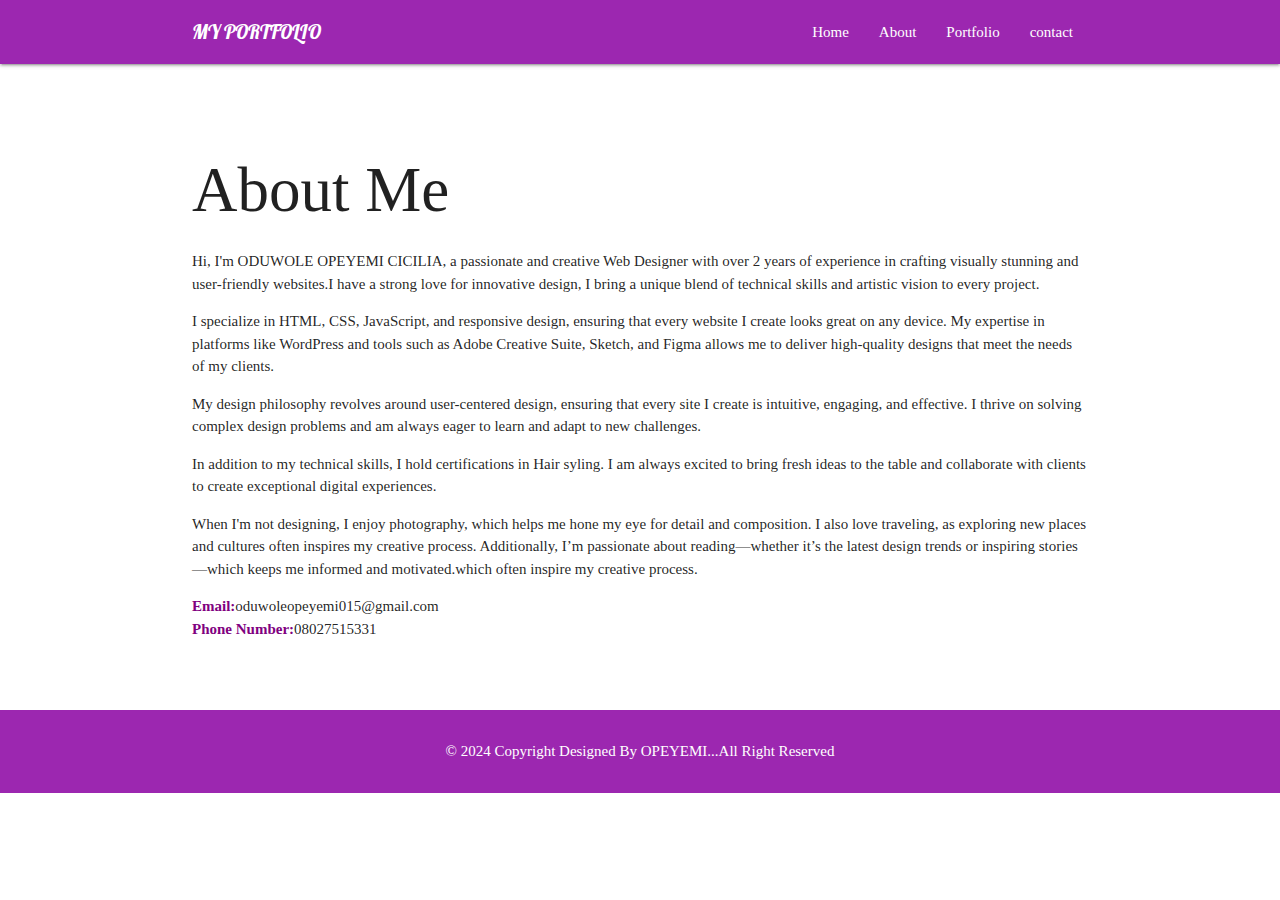
==== about.html @ 5d1f8eb0 "first commit" ====
<!DOCTYPE html>
<html lang="en">
<head>
  <title>Portfolio</title>
  <link rel="stylesheet" href="css/materialize.min.css">
  <link href="https://fonts.googleapis.com/icon?family=Material+Icons" rel="stylesheet">
  <link rel="stylesheet" href="https://use.fontawesome.com/releases/v5.0.13/css/all.css" integrity="sha384-DNOHZ68U8hZfKXOrtjWvjxusGo9WQnrNx2sqG0tfsghAvtVlRW3tvkXWZh58N9jp" crossorigin="anonymous">
<link rel="stylesheet" href="style.css">
<link rel="preconnect" href="https://fonts.googleapis.com">
<link rel="preconnect" href="https://fonts.gstatic.com" crossorigin>
<link href="https://fonts.googleapis.com/css2?family=Lobster&display=swap" rel="stylesheet">

<style>
    nav .brand-logo{
font-family: "Lobster", sans-serif;
font-size: 20px;
  }
</style>
</head>

<body>
  
 
  <nav class="nav-wraper purple">
    <div class="container">
   <a href="#" class="brand-logo"> MY PORTFOLIO<title></title></a>
   <a href="#" class="sidenav-trigger" data-target="mobile link"><i class="material-icons">menu</i></a>
        <ul class="right hide-on-med-and-down">
          <li><a href="index.html">Home</a></li>
          <li><a href="about.html">About</a></li>
          <li><a href="portfolio.html">Portfolio</a></li>
          <li><a href="contact.html">contact</a></li>
            </ul>
      
      </div>
      </nav>
       <ul class="sidenav" id="mobile link">
        <li><a href="index.html">Home</a></li>
        <li><a href="about.html">About</a></li>
        <li><a href="portfolio.html">Portfolio</a></li>
        <li><a href="contact.html">contact</a></li>
  
       </ul>


<section id="about" style="padding-top: 50px; padding-bottom: 50px" height="5000">
  <div class="container">
    <h1>About Me</h1>
    <p>Hi, I'm ODUWOLE OPEYEMI CICILIA, a passionate and creative Web Designer with over 2 years of experience in crafting visually stunning and user-friendly websites.I have a strong love for innovative design, I bring a unique blend of technical skills and artistic vision to every project.
    
      <p>I specialize in HTML, CSS, JavaScript, and responsive design, ensuring that every website I create looks great on any device. My expertise in platforms like WordPress and tools such as Adobe Creative Suite, Sketch, and Figma allows me to deliver high-quality designs that meet the needs of my clients.</p>
      
      <p>My design philosophy revolves around user-centered design, ensuring that every site I create is intuitive, engaging, and effective. I thrive on solving complex design problems and am always eager to learn and adapt to new challenges.
      </p>
      <p>In addition to my technical skills, I hold certifications in Hair syling. I am always excited to bring fresh ideas to the table and collaborate with clients to create exceptional digital experiences.
      </p>
    <p>When I'm not designing,  I enjoy photography, which helps me hone my eye for detail and composition. I also love traveling, as exploring new places and cultures often inspires my creative process. Additionally, I’m passionate about reading—whether it’s the latest design trends or inspiring stories—which keeps me informed and motivated.which often inspire my creative process.
    </p>         
      </p>

      <div class="row">
        <div class=""><span style="color: purple; font-weight: bold;">Email:</span>oduwoleopeyemi015@gmail.com</div>
        <div class=""><span style="color: purple; font-weight: bold;">Phone Number:</span>08027515331</div>
      </div>
</div>
</section>

      <div class="footer-copyright purple" style="padding: 30px;">
        <div class="container white-text center-align">
          © 2024 Copyright Designed By OPEYEMI...All Right Reserved
        </div>
      </div>
      
      

       
 <script src="js/jquery.js"></script>
<script src="js/materialize.min.js"></script>
<script>


  $(document).ready(function(){

    $('.sidenav').sidenav();
    $('.materialboxed').materialbox();
    $('.parallax').parallax();
    $('.tabs').tabs();
    $('.datepicker').datepicker({
      disableWeekends: true,
      yearRange: 1
    });
    $('.tooltipped').tooltip();
    $('.scrollspy').scrollSpy();
    $('.slider').slider(); 
    $('.tap-target').tapTarget();

  });
  document.addEventListener('DOMContentLoaded', function() {
    var elems = document.querySelectorAll('.carousel');
    var instances = M.Carousel.init(elems, options);
  });

  // Or with jQuery

  $(document).ready(function(){
    $('.carousel').carousel();
    $('.modal').modal();
  });
      

</script>
</body>
</html>
---- style.css ----
nav{
    background-color:purple !important;
}

.daa {
    height: 500px;
}
.prob{
    color:purple !important;
}
.flow-text{
    color: white;
}

.head{
    color:purple !important;
}

   .para{
    text-align: justify !important;
     hyphens: auto;
   }

   * {
    font-family: "Zilla Slab", serif;
    font-weight: 300;
    font-style: normal;
  }

    .fish, b{
       font-size: 15px; 
       font-weight: bold;
   }

   
   li>a:hover{
       color: black;
   }

   .card:hover{
    background-color: rgb(128, 128, 128);
}
   div .hoverable{
       height: 350px !important;
     }
   

   
   #body{
       font-weight: 400;
       font-style: normal;
   }
   
   @media (min-width: 1367px) {
      div .big{
           padding-top: 150px !important; 
           
       }
       div .big p{
           font-size: 17px;
       }
       .head{
           font-size: 35px;
           color:purple;
       }

       
   }
   
   @media (max-width: 1366px){
   
       .head{
           font-size: 30px;
           padding-top: 200px !important; 
           color:purple;
           padding-left:65px;
       }
       div .big p{
           font-size: 20px;
           text-align: center;
       }
       .pa{
        padding-left:60px;
       }
   }
   


   @media only screen and (min-width: 993px) {
    .row .col.push-l2 {
        left:  29.666667%;
    }
}
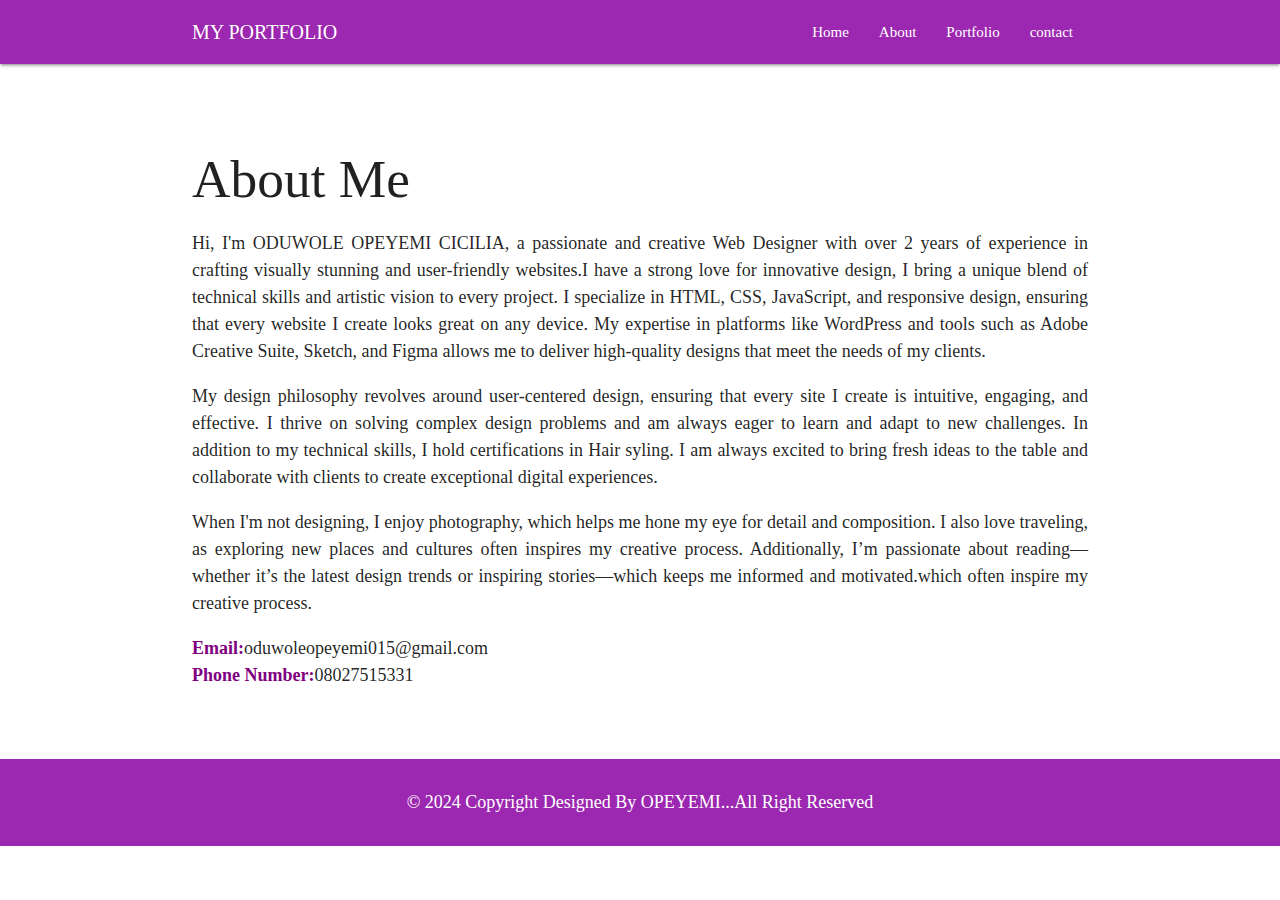
==== commit 5276f7ba: "Your commit message here" ====
--- a/about.html
+++ b/about.html
@@ -6,13 +6,28 @@
   <link href="https://fonts.googleapis.com/icon?family=Material+Icons" rel="stylesheet">
   <link rel="stylesheet" href="https://use.fontawesome.com/releases/v5.0.13/css/all.css" integrity="sha384-DNOHZ68U8hZfKXOrtjWvjxusGo9WQnrNx2sqG0tfsghAvtVlRW3tvkXWZh58N9jp" crossorigin="anonymous">
 <link rel="stylesheet" href="style.css">
-<link rel="preconnect" href="https://fonts.googleapis.com">
-<link rel="preconnect" href="https://fonts.gstatic.com" crossorigin>
-<link href="https://fonts.googleapis.com/css2?family=Lobster&display=swap" rel="stylesheet">
 
 <style>
+
+@media only screen and (min-width: 768px) and (max-width: 1024px) {
+  *{
+    font-size: 39px !important;
+  }
+  .sidenav li>a {
+font-size: 20px !important;
+  }
+  .what{
+font-size: 45px !important;
+font-weight: bold;
+  }
+}
+
+*{
+  font-size: 18px;
+  text-align: justify;
+  font-family: Georgia, 'Times New Roman', Times, serif;
+}
     nav .brand-logo{
-font-family: "Lobster", sans-serif;
 font-size: 20px;
   }
 </style>
@@ -45,14 +60,11 @@
 
 <section id="about" style="padding-top: 50px; padding-bottom: 50px" height="5000">
   <div class="container">
-    <h1>About Me</h1>
+    <h2 class="what">About Me</h2>
     <p>Hi, I'm ODUWOLE OPEYEMI CICILIA, a passionate and creative Web Designer with over 2 years of experience in crafting visually stunning and user-friendly websites.I have a strong love for innovative design, I bring a unique blend of technical skills and artistic vision to every project.
-    
-      <p>I specialize in HTML, CSS, JavaScript, and responsive design, ensuring that every website I create looks great on any device. My expertise in platforms like WordPress and tools such as Adobe Creative Suite, Sketch, and Figma allows me to deliver high-quality designs that meet the needs of my clients.</p>
+I specialize in HTML, CSS, JavaScript, and responsive design, ensuring that every website I create looks great on any device. My expertise in platforms like WordPress and tools such as Adobe Creative Suite, Sketch, and Figma allows me to deliver high-quality designs that meet the needs of my clients.</p>
       
-      <p>My design philosophy revolves around user-centered design, ensuring that every site I create is intuitive, engaging, and effective. I thrive on solving complex design problems and am always eager to learn and adapt to new challenges.
-      </p>
-      <p>In addition to my technical skills, I hold certifications in Hair syling. I am always excited to bring fresh ideas to the table and collaborate with clients to create exceptional digital experiences.
+      <p>My design philosophy revolves around user-centered design, ensuring that every site I create is intuitive, engaging, and effective. I thrive on solving complex design problems and am always eager to learn and adapt to new challenges. In addition to my technical skills, I hold certifications in Hair syling. I am always excited to bring fresh ideas to the table and collaborate with clients to create exceptional digital experiences.
       </p>
     <p>When I'm not designing,  I enjoy photography, which helps me hone my eye for detail and composition. I also love traveling, as exploring new places and cultures often inspires my creative process. Additionally, I’m passionate about reading—whether it’s the latest design trends or inspiring stories—which keeps me informed and motivated.which often inspire my creative process.
     </p>         
--- a/style.css
+++ b/style.css
@@ -22,14 +22,8 @@
      hyphens: auto;
    }
 
-   * {
-    font-family: "Zilla Slab", serif;
-    font-weight: 300;
-    font-style: normal;
-  }
-
     .fish, b{
-       font-size: 15px; 
+       font-size: 18px; 
        font-weight: bold;
    }
 
@@ -58,7 +52,7 @@
            
        }
        div .big p{
-           font-size: 17px;
+           font-size: 22px;
        }
        .head{
            font-size: 35px;
@@ -71,13 +65,13 @@
    @media (max-width: 1366px){
    
        .head{
-           font-size: 30px;
+           font-size: 32px;
            padding-top: 200px !important; 
            color:purple;
            padding-left:65px;
        }
        div .big p{
-           font-size: 20px;
+           font-size: 22px;
            text-align: center;
        }
        .pa{
@@ -92,4 +86,17 @@
         left:  29.666667%;
     }
 }
-    +   
+/* More specific rule for iPhone XR and similar devices */
+@media only screen and (max-width: 896px) {
+    .card .card-content p {
+        margin: 0;
+        font-size: 35px !important;
+    }
+    
+    .card, h5 {
+        font-size: 3.64rem !important;
+        line-height: 110%;
+        margin: 1.093rem 0 0.656rem 0;
+    }
+}
